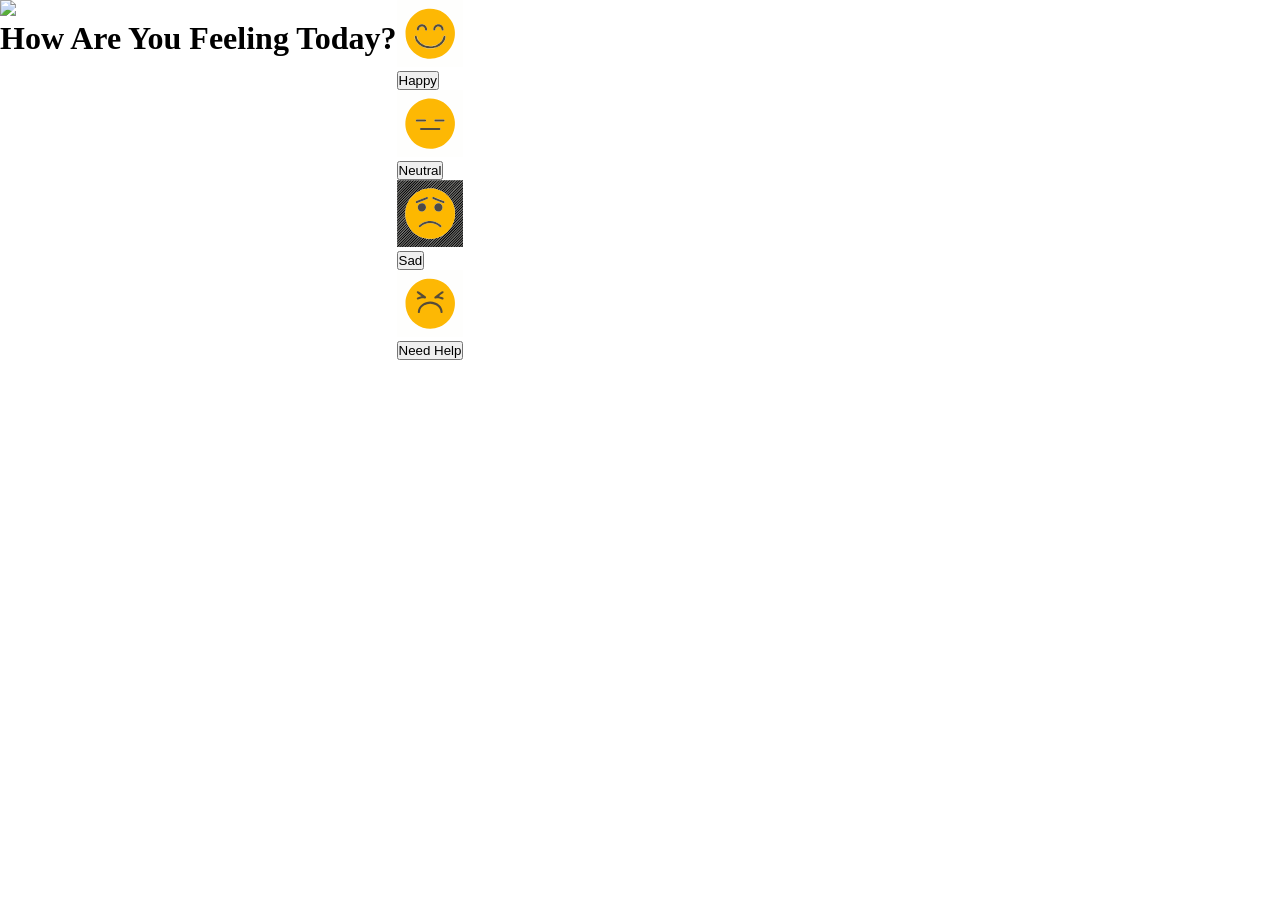
==== home.html @ 596d4a68 "few changes" ====
<!DOCTYPE html PUBLIC "-//W3C//DTD HTML 4.01//EN" "http://www.w3.org/TR/html4/strict.dtd">
<html>
<head>
  <meta http-equiv="Content-Type" content="text/html; charset=utf-8">
  <meta http-equiv="Content-Style-Type" content="text/css">
  <title>Jimmies Basketball</title>
  <meta name="Generator" content="Cocoa HTML Writer">
  <meta name="CocoaVersion" content="2487.6">
  <link href="styles.css" type="text/css" rel="stylesheet">
  <link rel="preconnect" href="https://fonts.googleapis.com">
  <link rel="preconnect" href="https://fonts.gstatic.com" crossorigin>
  <link href="https://fonts.googleapis.com/css2?family=Amatic+SC:wght@400;700&family=Annie+Use+Your+Telescope&display=swap" rel="stylesheet">
</head>
<body>
  <div class="page">
    <div class="logo-container">
      <div class="logo">
        <!-- Placeholder for logo -->
         <img src="/Users/atembior/Coding/happyorNot/svgImages/logo.svg" id='mbklogo' placeholder="mbklogo">
      </div>
      <div class="Question">
        <h1><strong>How Are You Feeling Today?</strong></h1>
      </div>
    </div>
    <section class="smileys">
      <div class="smiley-container" id="happy-smile">
        <img src="svgImages/smile_happy_fun_big_smile_eyes_closed_emoji_expression_face_emoticon_cheerful_cute_joy_laugh_happiness_smiling-512 Small.svg" alt="Happy Face">
        <div class="button-container">
          <button class="emotion-button" id="happy-button">Happy</button>
        </div>
      </div>
      <div class="smiley-container" id="neutral-smile">
        <img src="svgImages/chillin.svg" alt="Neutral Face">
        <div class="button-container">
          <button class="emotion-button" id="neutral-button">Neutral</button>
        </div>
      </div>
      <div class="smiley-container" id="sad-smile">
        <img src="svgImages/hapless.svg" alt="Sad Face">
        <div class="button-container">
          <button class="emotion-button" id="sad-button">Sad</button>
        </div>
      </div>
      <div class="smiley-container" id="needHelp-smile">
        <img src="svgImages/pouting.svg" alt="Need Help Face">
        <div class="button-container">
          <button class="emotion-button" id="needHelp-button">Need Help</button>
        </div>
      </div>
    </section>
  </div>
  <script src="app.js"></script>
</body>
</html>
---- styles.css ----
* {
    margin: 0;
    padding: 0;
    box-sizing: border-box;
    }
  

/* The folowing CSS will be applied to all screen sizes */
.page {
  display: flex;
  flex-wrap: wrap;
}


@media only screen and (min-width: 401px) and (max-width: 960px) {
    * {
        margin: 0;
        padding: 0;
        box-sizing: border-box;
        }

    .page {
      display: flex;
      flex-wrap: wrap;
      flex-direction: column;
      align-content: space-evenly;
    }

    /* Global Styles */

* {
    margin: 0;
    padding: 0;
    box-sizing: border-box;
  }
  
  .page {
    display: flex;
    flex-wrap: wrap;
    background-color: rgb(255, 149, 0)
  }
  

  .toast {
    display: flex;
    position: relative;
    padding: 10px 20px;
    background: #333;
    color: #fff;
    border-radius: 5px;
    opacity: 0;
    transition: opacity 0.5s ease-in-out;
    justify-content: center;
    text-align: center;
  }
  
  .toast.show {
    opacity: 1;
  }
  
  /* Animation */
  
  @keyframes bounce {
    0%, 100% {
      transform: translateY(0);
    }
    50% {
      transform: translateY(-10px);
    }
  }
  
  .smiley-container.clicked img {
    animation: bounce 0.5s ease;
  }

    body {
        background-image: url('/Users/atembior/Coding/happyorNot/abstract-smooth-orange-background-layout-designstudioroom-web-template-business-report-with-smooth-c.jpg');

    }

    .logo-container {
        display: flex;
        flex-wrap: wrap;
        border: 1px solid white;
        height: 250px;
        align-items: center;
        justify-items: normal;

        
    }

    .logo {
        border: 1px solid white;
        width: 100px;
        height: 100px;
        display: flex;
        position: absolute;
        margin-left: 300px;


    }

    .Question {
        border: 1px solid white;
        display: flex;
        flex-wrap: wrap;
        justify-content: center;
        width: 450px;
        height: 50px;
        position: relative;
        margin-left: 150px;
        margin-right: 150px;
        margin-top: 180px;
    }

    .smileys {
        display: flex;
        border: 1px solid white;
        height: 1000px;
        flex-direction: column;
    }

    #happy-smile {
        height: 150px;
        width: 690px;
        position: relative;
        border: 1px solid white;
    }

    #neutral-smile {
        height: 150px;
        width: 690px;
        position: relative;
        border: 1px solid white;

    }

    #sad-smile {
        height: 150px;
        width: 690px;
        border: 1px solid white;
    }

    #needHelp-smile {
        height: 150px;
        width: 690px;
        border: 1px solid white;
    }

    .smileys {
        display: flex;
        flex-direction: column;
      }
      
      .smiley-container {
        display: flex;
        justify-content: space-between;
        align-items: center;
        margin-bottom: 20px;
      }
      
      .button-container {
        display: flex;
      }
      
      .emotion-button {
        background-color: rgba(114, 221, 0, 0.661);
        color: #fff;
        border: none;
        padding: 0px 0px;
        font-size: 50px;
        cursor: pointer;
      }

      #mbklogo {
        height: 100px;
        width: 100px;
        background-color: orange;
      }
      
      .emotion-button:hover {
        background-color: black;
      }
    
    h2 {
        display: flex;
        position: absolute;
        margin-right: 0px;

    }

    h1 {
        font-family: "Amatic SC", serif;
        font-weight: 400; /* Use 700 if you want it bold */ 
        font-size: 10;
    }

    img {
        position: relative;
        height: 150px;
        width: 150px;
    }

    .amatic-sc-regular {
        font-family: "Amatic SC", serif;
        font-weight: 400;
        font-style: normal;
      }
      
      .amatic-sc-bold {
        font-family: "Amatic SC", serif;
        font-weight: 700;
        font-style: normal;
      }
      
}
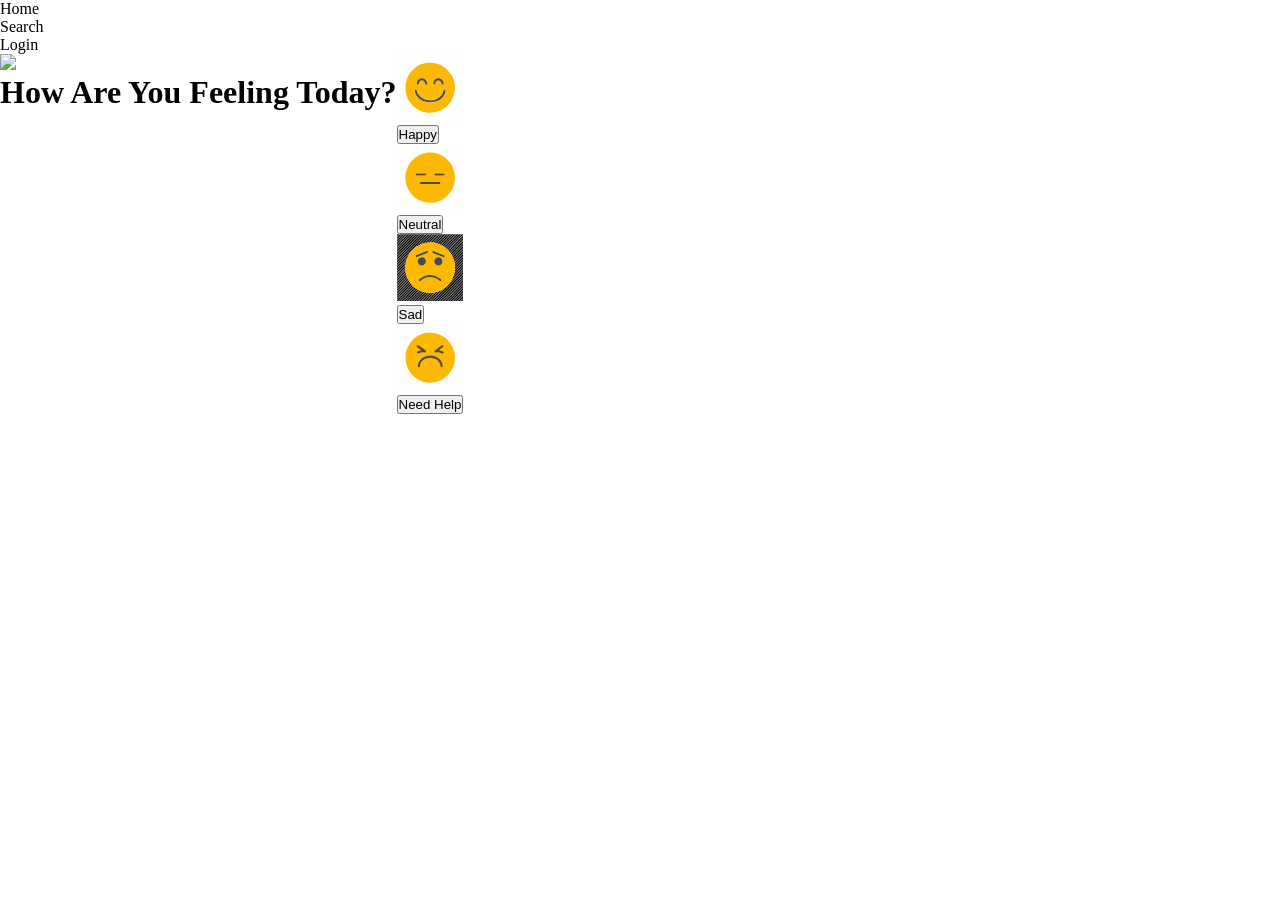
==== commit 2ebd47a3: "new home html prototype" ====
--- a/home.html
+++ b/home.html
@@ -12,6 +12,11 @@
   <link href="https://fonts.googleapis.com/css2?family=Amatic+SC:wght@400;700&family=Annie+Use+Your+Telescope&display=swap" rel="stylesheet">
 </head>
 <body>
+  <nav class="nav container">
+    <div class="home">Home</div>
+    <div class="home">Search</div>
+    <div class="home">Login</div>
+  </nav>
   <div class="page">
     <div class="logo-container">
       <div class="logo">
--- a/styles.css
+++ b/styles.css
@@ -25,6 +25,8 @@
       flex-direction: column;
       align-content: space-evenly;
     }
+
+    
 
     /* Global Styles */
 
